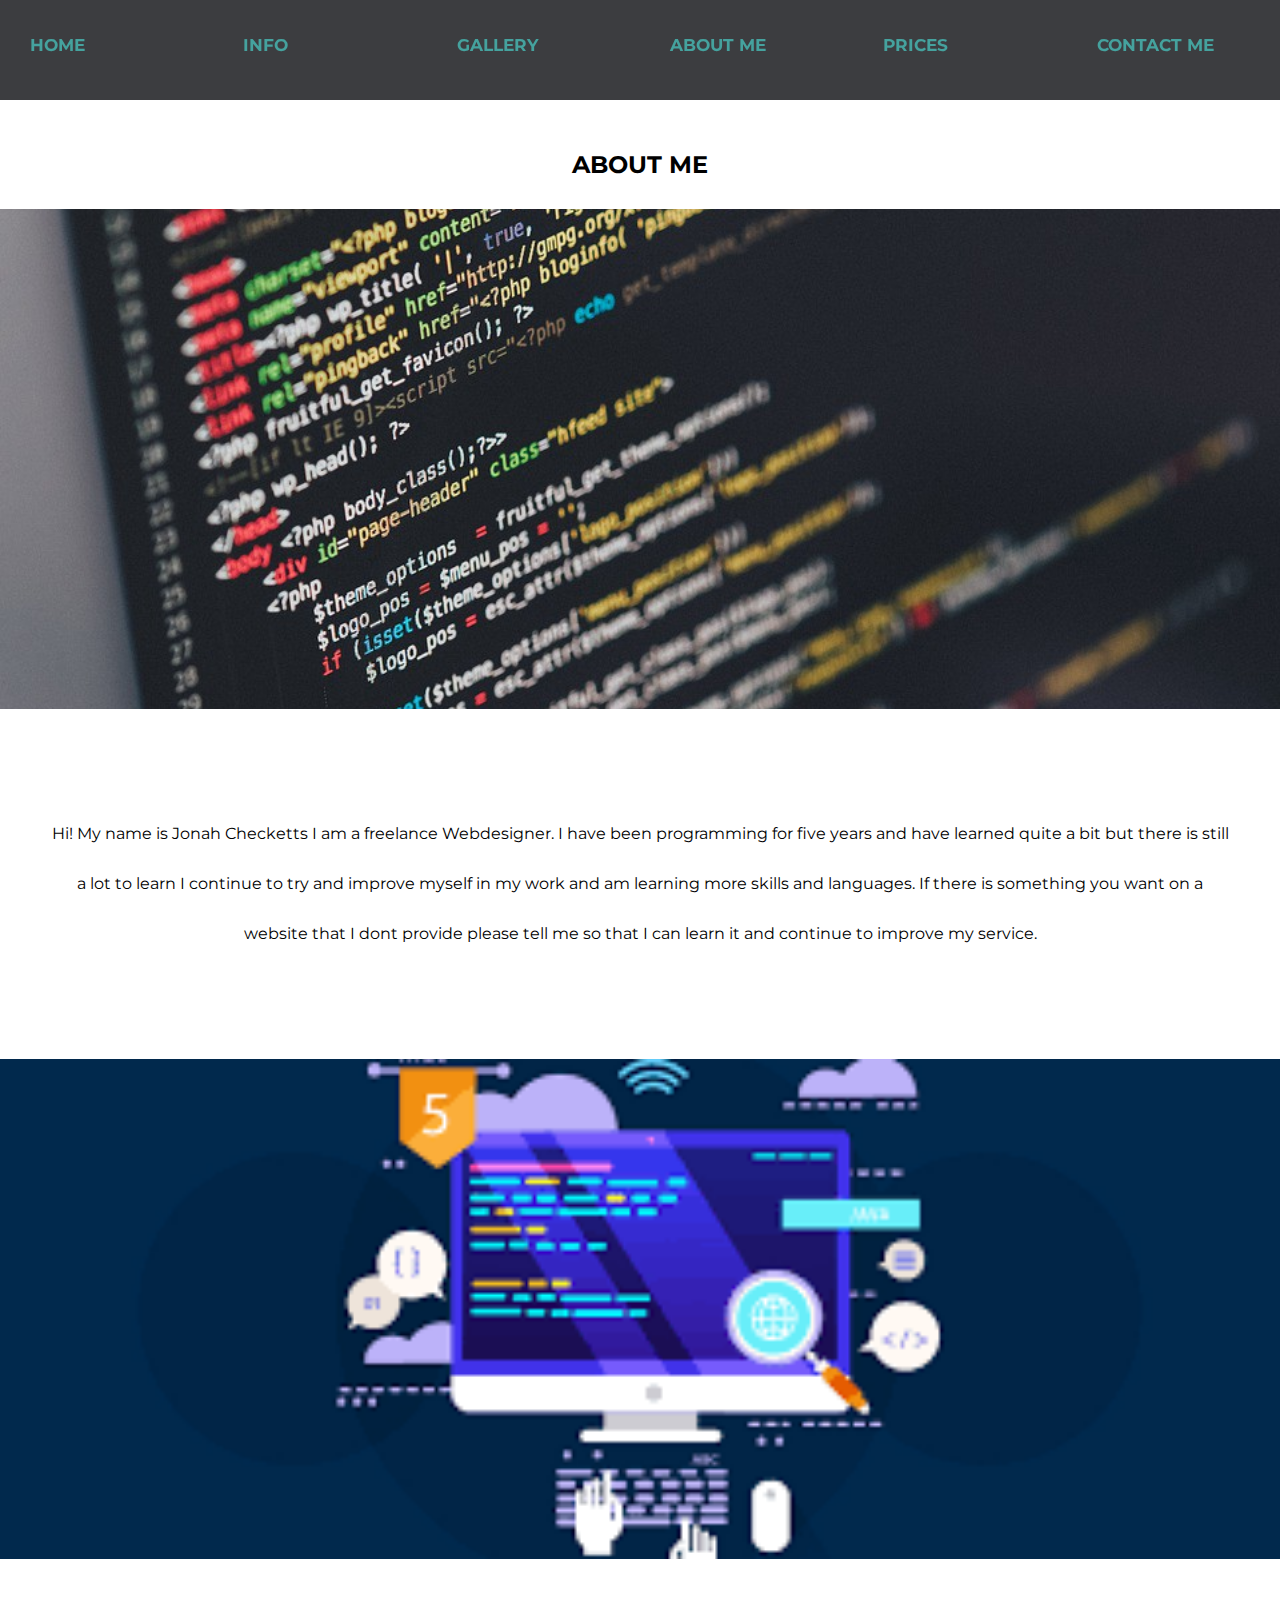
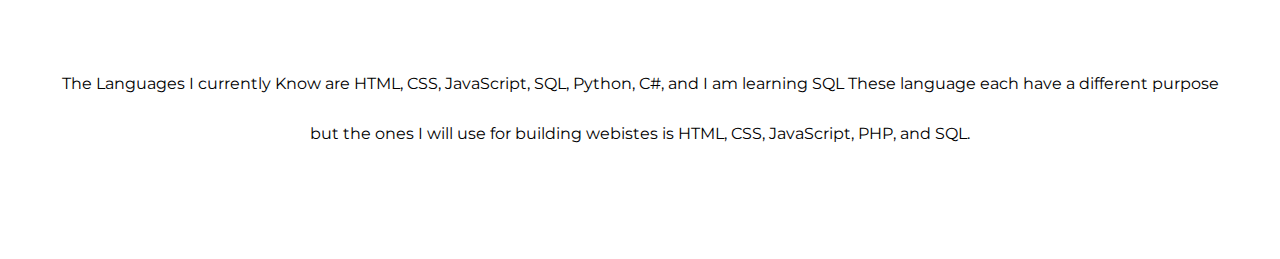
==== aboutme.html @ 8458d78a "first commit" ====
<!DOCTYPE html>
<html>
    <head>
        <title>Jonah Checketts - About</title>
        <link rel="stylesheet" type="text/css" href="css/style.css">
        <link href="https://fonts.googleapis.com/css?family=Montserrat|Rubik+Mono+One&display=swap" rel="stylesheet">
        <script src="js/main.js"></script>
        <link rel="stylesheet" type="text/css" href="css/aboutme.css">
    </head>
    <body>
        <nav id="header">
            <ul id="navigation">
                <a href="index.html" class="navLink"><li class="navItem"><h2 class="navText">Home</h2></li></a>
                <a href="info.html" class="navLink"><li class="navItem"><h2 class="navText">Info</h2></li></a>
                <a href="gallery.html" class="navLink"><li class="navItem"><h2 class="navText">Gallery</h2></li></a>
                <a href="aboutme.html" class="navLink"><li class="navItem"><h2 class="navText">About Me</h2></li></a>
                <a href="prices.html" class="navLink"><li class="navItem"><h2 class="navText">Prices</h2></li></a>
                <a href="contact.html" class="navLink"><li class="navItem"><h2 class="navText">Contact Me</h2></li></a>
            </ul>
            <h2 class="headerText">Prices</h2>
            <h2 id="clickDropDown" onclick="dropDown()">&#9776;</h2>
            <div id="dropDown">
                <ul id="dropNav">
                    <li class="dropItem"><a href="index.html" class="dropLink"><h2 class="dropText">Home</h2></a></li>
                    <li class="dropItem"><a href="info.html" class="dropLink"><h2 class="dropText">Information</h2></a></li>
                    <li class="dropItem"><a href="gallery.html" class="dropLink"><h2 class="dropText">Gallery</h2></a></li>
                    <li class="dropItem"><a href="aboutme.html" class="dropLink"><h2 class="dropText">About Me</h2></a></li>
                    <li class="dropItem"><a href="prices.html" class="dropLink"><h2 class="dropText">Prices</h2></a></li>
                    <li class="dropItem"><a href="contact.html" class="dropLink"><h2 class="dropText">Contact Me</h2></a></li>
                </ul>
            </div>
        </nav>
        <div class="aboutMain">
            <h2 class="sub, black">About Me</h2>
            <div id="topTable">
                <img src="images/clip.jpg" id="aboutImgLeft" class="row">
                <div id="aboutTextRight" class="row">
                    <p class="meP">Hi! My name is Jonah Checketts I am a freelance Webdesigner.
                        I have been programming for five years and have learned 
                        quite a bit but there is still a lot to learn I continue
                        to try and improve myself in my work and am learning more
                        skills and languages. If there is something you want on 
                        a website that I dont provide please tell me so that I 
                        can learn it and continue to improve my service.</p>
                </div>
            </div>
            <img src="images/aboutImg.png" class="aboutImgRight">
            <div class="aboutTextLeft">
                <p class="meP">The Languages I currently Know are HTML, CSS, JavaScript, SQL, Python, C#, and I am learning SQL
                    These language each have a different purpose but the ones I will use for building webistes is HTML,
                    CSS, JavaScript, PHP, and SQL.
            </div>
        </div>
    </body>
</html>
---- css/style.css ----
﻿*{
    margin: 0 auto;
    font-family: Montserrat;
}
::-webkit-scrollbar {
    width: 7px;
}
::-webkit-scrollbar-track {
    background-color: #cccccc;
}
::-webkit-scrollbar-thumb {
    background-color: #125656;
    transition: 1s;
}
#header{
    width: 100%;
    height: 100px;
    background-color: #0b0c10cc;
    position: fixed;
    top: 0;
    z-index: 1;
    animation-name: onload;
    animation-duration: 1s;
    animation-iteration-count: 1;
}
#navigation{
    width: 75%;
    height: 100%;
    position: absolute;
    right: 0;
    list-style: none;
    display: flex;
}
.navLink {
    text-decoration: none;
    float: right;
    color: #45a29e;
    padding: 10px 0.01vw;
    margin: 25px 30px;
    font-family: Montserrat;
    text-transform: uppercase;
    font-size: 12px;
    flex: 1;
    white-space: nowrap;
}
.navLink:hover{
    color: #66fcf1;
    transition: 0.5s;
}
#clickDropDown{
    display: none;
    float: right;
    height: 0px;
    color: #45a29e;
    margin: 20px 30px;
    font-size: 36px;
}
#clickDropDown:hover{
    color: #66fcf1;
    cursor: pointer;
}
#dropDown{
    height: 0px;
    width: auto;
    background-color: #0b0c10cc;
    position: absolute;
    top: 100px;
    right: 0;
    transition: 1s;
    overflow: hidden;
    display: none;
}
#dropNav {
    list-style: none;
    padding: 0;
}
.dropItem {
    padding: 20px 40px;

}
.dropLink {
    text-decoration: none;
    color: #45a29e;
    transition: 0.5s;
    width: 100%;
    font-size: 12px;
    text-transform: uppercase;
}
.dropItem:hover .dropLink{
    color: #66fcf1;
    transition: 0.5s;
}
.headerText{
    display: none;
    color: #45a29e;
    position: absolute;
    left: 50%;
    transform: translate(-50%, 0);
    top: 30px;
    font-size: 32px;
    text-transform: uppercase;
}
#section1 {
    width: 100%;
    height: 200vh;
    background-image: url(../images/background.jpg);
    background-position-x: center;
    background-repeat: no-repeat;
    background-size: cover;
    background-attachment: fixed;
    position: absolute;
    top: 0;
    z-index: -1;
}
#innovation{
    color: #45a29e;
    font-size: 64px;
    text-transform: uppercase;
    font-weight: 100;
}
#inoWrapper{
    position: absolute;
    left: 10%;
    top: 450px;
    transform: translate(0,-50%);
}
strong{
    font-weight: 900;
    color: #66fcf1;
}
#infoButton {
    background-color: #00000000;
    border: 2px solid #45a29e;
    width: 150px;
    float: left;
    text-align: center;
    padding: 10px 20px;
    margin: 20px 0;
    transition: 0.5s;
    color: #45a29e;
    font-size: 24px;
}
.infoLink{
    text-decoration: none;
}
#infoButton:hover{
    background-color: #66fcf1;
    border-color: #66fcf1;
    transition: 0.5s;
    color: #000000;
    font-weight: 900;
}
#section2{
    width: 100%;
    height: auto;
    z-index: 2;
    transition: 1s;
    text-align: center;
    margin-top: 1000px;
    opacity: 0;
}
#lanFlex{
    display: flex;
    width: 100%;
    height: auto;
    list-style: none;
    margin: 0;
    padding: 0;
}
.flexItems{
    flex:1;
    text-align: center;
    margin: 0;
    margin-top: 25px;
    padding: 0;
}
.flexText{
    margin-top: 10px;
    color: #343434;
}
.flexImg{
    height: 100px;
}
#explain1 {
    height: auto;
    width: 100%;
    background-color: #f5f5ff;
    z-index: -1;
    border-top: 5px solid #45a29e;
}
#section3 {
    height: 100vh;
    width: 100%;
    background-image: url(../images/clip.jpg);
    background-position-x: center;
    background-repeat: no-repeat;
    background-size: cover;
    background-attachment: fixed;
    text-align: center;
}
.clip {
    width: 100%;
    position: absolute;
    bottom: 0;
    clip-path: polygon();
}
.subHeader {
    text-transform: uppercase;
    font-size: 30px;
    padding-top: 30px;
    padding-bottom: 5px;
    font-weight: bold;
}
.underline{
    width: 50px;
    height: 3px;
    background-color: black;
    margin-bottom: 30px;
}
.aboutp{
    margin: 10px 5%;
}
.InfoSec {
    height: 20px;
    width: 100%;
    text-align: left;
    border-bottom: 2px solid #000000;
    overflow: hidden;
    margin: 0;
    padding: 10px 0;
    display: block;
    border-bottom: 2px solid black;
}
.InfoSecp{
    margin: 0 50px;
    display: inline;
    font-size: 16px;
}
.left{
    width: calc(100vw - 200px);
    float: right;
    margin: 2% 20px;
}
.explainImg{
    width: 150px;
}
.click:hover{
    cursor:pointer;
    color: #23807c;
}
.click{
    transition: 0.25s;
    padding-left: 20px;
}
.InfoSections {
    margin-top: 50px;
    text-align: left;
    padding-bottom: 50px;
}
.big1{
    height: auto;
    border: none;
}
.big2 {
    height: auto;
    border-color: #00000000;
}
.big3 {
    height: auto;
    border-color: #00000000;
}
.big4 {
    height: auto;
    border-color: #00000000;
}
.big5 {
    height: auto;
    border-color: #00000000;
}
.big6 {
    height: auto;
    border-color: #00000000;
}
.clipPath{
    clip-path: circle(50% at 50% 50%);
}
.margin{
    width: 90%;
}
.Intrest {
    color: #45a29e;
    text-transform: uppercase;
    font-size: 54px;
    padding-bottom: 30px;
}
.contactText{
    color: #45a29e;
    text-transform: uppercase;
    padding: 10px;
}
.contactButton{
    border: 2px solid #45a29e;
    height: auto;
    width: 150px;
    transition: 0.25s;
}
.contactButton:hover{
    background-color: #45a29e;
}
.contactButton:hover .contactText{
    color: #eeeeee;
}
.IntWrapper{
    padding-top: 20%;
}
.fit{
    width: 750px;
    height: auto;
    padding: 20px;
    background-color: #eeeeee;
}
.contactLink{
    text-decoration: none;
}
.sub{
    font-size: 32px;
    text-transform: uppercase;
    color: white;
    padding-top: 200px;
}
.black{
    color: black;
    padding-top: 0;
    padding-bottom: 30px;
    text-transform: uppercase;
}
@media only screen and (min-width: 981px) and (max-width: 1300px) {
    #navigation {
        width: 100%;
    }
    .navLink {
        font-size: 11px;
    }
    #section3{
        height: 75vh;
    }
    #section1{
        height: 100vh;
    }
}
@media only screen and (max-width: 980px){
    #navigation{
        display: none;
    }
    #clickDropDown{
        display: block;
    }
    #dropDown {
        display: block;
        height: 0px;
    }
    .headerText{
        display: block;
    }
    #innovation{
        font-size: 52px;
    }
    #inoWrapper{
        left: 20px;
        top: 350px;
    }
    #infoButton{
        font-size: 20px;
        padding: 10px;
    }
    .flexText{
        font-size: 12px;
    }
    .flexImg{
        height: 75px;
    }
    .flexItems{
        margin-top: 5px;
    }
    #Languages{
        height: 125px;
    }
    .Intrest{
        font-size: 32px;
        padding-bottom: 10px;
    }
    .fit{
        width: 400px;
    }
    #section3{
        height: 40vh;
    }
    #section1{
        height: 100vh;
    }
    #section2{
        margin-top: 700px;
        opacity: 1;
    }
    .sub{
        display: none;
    }
}
@keyframes onload {
    0% {
        height: 0px;
        overflow: hidden;
    }
    100% {
        height: 100px;
    }

}
---- css/aboutme.css ----
.aboutMain{
    width: 100%;
    height: 100vh;
    padding-top: 150px;
    text-align: center;
    background-image: url("images/clip.jpg");
    background-position-x: center;
    background-repeat: no-repeat;
    background-size: cover;
    background-attachment: fixed;
}
.meP{
    margin: 0 50px;
    line-height: 50px;
    margin-top: 10%;
}
#topTable{
    width: 100;
    display: table;
    overflow: hidden;
}
#aboutImgLeft{
    float: left;
    width: 50%;
}
#aboutTextRight{
    width: 50%;
    float: right;
}
.aboutImgRight{
    width: 50%;
    float: right;
}
.aboutTextLeft{
    width: 50%;
    float: left;
}
.row{
    display: table-cell;
}
@media only screen and (max-width: 1280px){
    #aboutImgLeft{
        object-fit: cover;
        width: 100%;
        height: 500px;
        display: block;
        padding-bottom: 100px;
    }
    .aboutImgRight{
        object-fit: cover;
        width: 100%;
        height: 500px;
        padding-bottom: 100px;
    }
    #aboutTextRight{
        float: none;
        display: block;
        width: 100%;
        padding-bottom: 100px;
    }
    .aboutTextLeft{
        width: 100%;
        float: none;
        padding-bottom: 100px;
    }
}
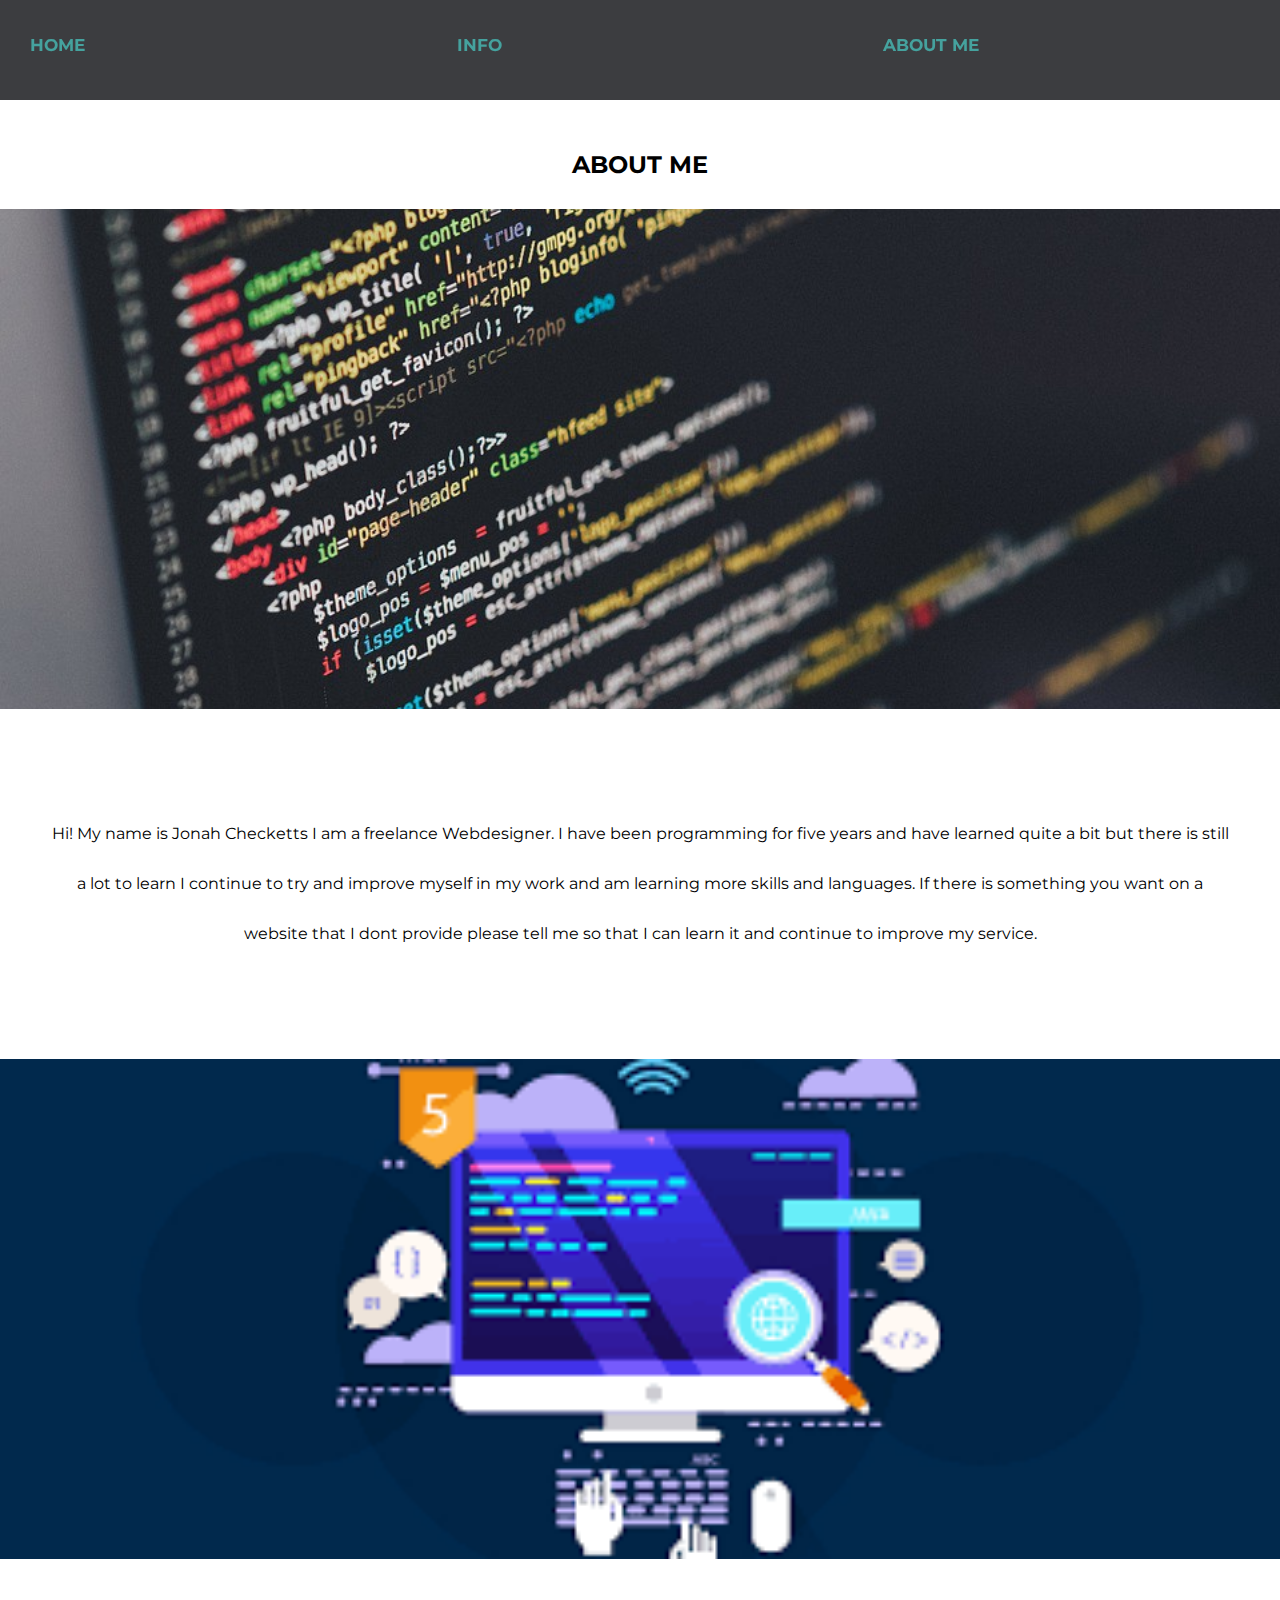
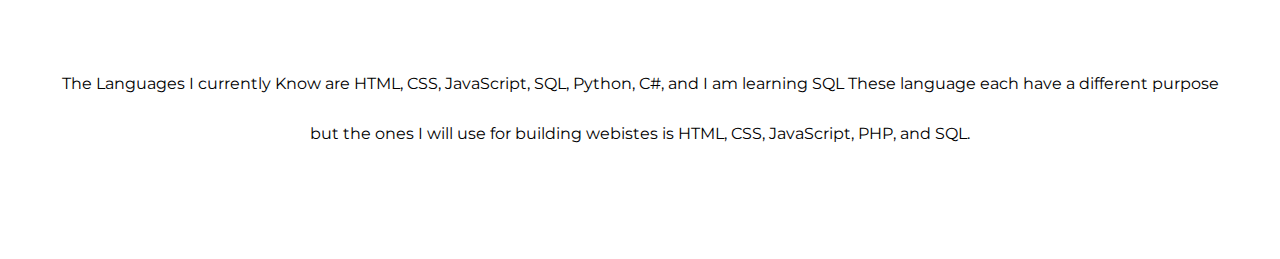
==== commit a9143f42: "Updated about me" ====
--- a/aboutme.html
+++ b/aboutme.html
@@ -12,10 +12,7 @@
             <ul id="navigation">
                 <a href="index.html" class="navLink"><li class="navItem"><h2 class="navText">Home</h2></li></a>
                 <a href="info.html" class="navLink"><li class="navItem"><h2 class="navText">Info</h2></li></a>
-                <a href="gallery.html" class="navLink"><li class="navItem"><h2 class="navText">Gallery</h2></li></a>
                 <a href="aboutme.html" class="navLink"><li class="navItem"><h2 class="navText">About Me</h2></li></a>
-                <a href="prices.html" class="navLink"><li class="navItem"><h2 class="navText">Prices</h2></li></a>
-                <a href="contact.html" class="navLink"><li class="navItem"><h2 class="navText">Contact Me</h2></li></a>
             </ul>
             <h2 class="headerText">Prices</h2>
             <h2 id="clickDropDown" onclick="dropDown()">&#9776;</h2>
@@ -23,10 +20,7 @@
                 <ul id="dropNav">
                     <li class="dropItem"><a href="index.html" class="dropLink"><h2 class="dropText">Home</h2></a></li>
                     <li class="dropItem"><a href="info.html" class="dropLink"><h2 class="dropText">Information</h2></a></li>
-                    <li class="dropItem"><a href="gallery.html" class="dropLink"><h2 class="dropText">Gallery</h2></a></li>
                     <li class="dropItem"><a href="aboutme.html" class="dropLink"><h2 class="dropText">About Me</h2></a></li>
-                    <li class="dropItem"><a href="prices.html" class="dropLink"><h2 class="dropText">Prices</h2></a></li>
-                    <li class="dropItem"><a href="contact.html" class="dropLink"><h2 class="dropText">Contact Me</h2></a></li>
                 </ul>
             </div>
         </nav>
@@ -52,4 +46,4 @@
             </div>
         </div>
     </body>
-</html>+</html>
